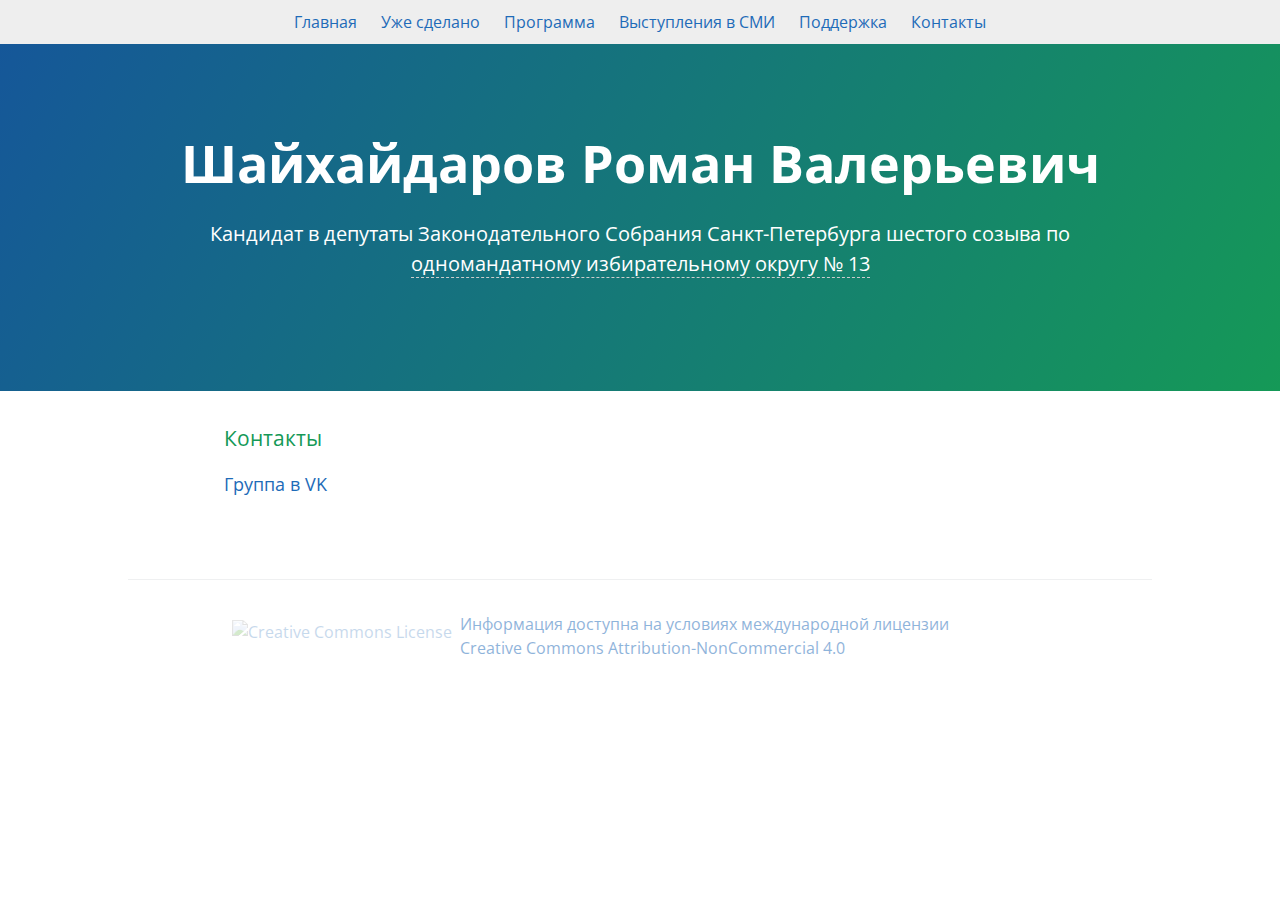
==== contacts/index.html @ 27cd908c "Added menu, splited content to sections" ====
<!DOCTYPE html>
<html lang="ru">
<head>
  <meta charset="UTF-8">
  <title>Роман Шайхадаров - кандидат в депутаты Законодательного Собрания Санкт-Петербурга</title>
  <meta name="viewport" content="width=device-width, initial-scale=1">
  <link rel="stylesheet" type="text/css" href="../stylesheets/normalize.css" media="screen">
  <link href='https://fonts.googleapis.com/css?family=Open+Sans:400,700' rel='stylesheet' type='text/css'>
  <link rel="stylesheet" type="text/css" href="../stylesheets/stylesheet.css" media="screen">
  <link rel="stylesheet" type="text/css" href="../stylesheets/github-light.css" media="screen">
</head>
<body>
  <nav class="menu">
    <div class="centered">
      <a href="./">Главная</a>
      <a href="./done">Уже сделано</a>
      <a href="./program">Программа</a>
      <a href="./media">Выступления в СМИ</a>
      <a href="./support">Поддержка</a>
      <a href="./contacts">Контакты</a>
    </div>
  </nav>
  <section class="page-header">
    <h1 class="project-name">Шайхайдаров Роман Валерьевич</h1>
    <h2 class="project-tagline">Кандидат в депутаты Законодательного Собрания Санкт-Петербурга шестого созыва по <span class="hover-img">одномандатному избирательному округу № 13 <img src="map.jpg"></span></h2>
  </section>

  <section class="contacts main-content">
    <h3>
      Контакты
    </h3>

    <p>
      <a href="https://vk.com/roman_primor">Группа в  VK</a>
    </p>
    </section>
    <footer class="site-footer main-content">
      <a rel="license" href="http://creativecommons.org/licenses/by-nc/4.0/">
        <img alt="Creative Commons License" src="https://i.creativecommons.org/l/by-nc/4.0/88x31.png" />
        <span>Информация доступна на условиях международной лицензии <br />
           Creative Commons Attribution-NonCommercial 4.0
        </span>
      </a>
    </footer>
</body>
</html>
---- stylesheets/stylesheet.css ----
* {
  box-sizing: border-box; }

body {
  padding: 0;
  margin: 0;
  font-family: "Open Sans", "Helvetica Neue", Helvetica, Arial, sans-serif;
  font-size: 16px;
  line-height: 1.5;
  color: #606c71; }

a {
  color: #1e6bb8;
  text-decoration: none; }
a:hover {
    text-decoration: underline;
}
.hover-img{
  position: relative;
  cursor: zoom-in;
  border-bottom: 1px dashed #ccc;
  white-space: nowrap;
}
.hover-img img{
  display: none;
}

.hover-img:hover img{
  display: block;
  position: absolute;
  top: 35px;
right: 0;
box-shadow: 5px 5px 25px #333;
border-radius: 1px;
}

nav{
  width: 100%;
  background: #eee;
  text-align: center;
}
nav a{
  display: inline-block;
  height: 44px;
  padding: 10px;
}
nav .centered{
  max-width: 64rem;
  margin: 0 auto;
}
.btn {
  display: inline-block;
  margin-bottom: 1rem;
  color: rgba(255, 255, 255, 0.7);
  background-color: rgba(255, 255, 255, 0.08);
  border-color: rgba(255, 255, 255, 0.2);
  border-style: solid;
  border-width: 1px;
  border-radius: 0.3rem;
  transition: color 0.2s, background-color 0.2s, border-color 0.2s; }
  .btn + .btn {
    margin-left: 1rem; }

.btn:hover {
  color: rgba(255, 255, 255, 0.8);
  text-decoration: none;
  background-color: rgba(255, 255, 255, 0.2);
  border-color: rgba(255, 255, 255, 0.3); }

@media screen and (min-width: 64em) {
  .btn {
    padding: 0.75rem 1rem; } }

@media screen and (min-width: 42em) and (max-width: 64em) {
  .btn {
    padding: 0.6rem 0.9rem;
    font-size: 0.9rem; } }

@media screen and (max-width: 42em) {
  .btn {
    display: block;
    width: 100%;
    padding: 0.75rem;
    font-size: 0.9rem; }
    .btn + .btn {
      margin-top: 1rem;
      margin-left: 0; } }

.page-header {
  color: #fff;
  text-align: center;
  background-color: #159957;
  background-image: linear-gradient(120deg, #155799, #159957); }

@media screen and (min-width: 64em) {
  .page-header {
    padding: 5rem 6rem; } }

@media screen and (min-width: 42em) and (max-width: 64em) {
  .page-header {
    padding: 3rem 4rem; } }

@media screen and (max-width: 42em) {
  .page-header {
    padding: 2rem 1rem; } }

.project-name {
  margin-top: 0;
  margin-bottom: 0.1rem; }

@media screen and (min-width: 64em) {
  .project-name {
    font-size: 3.25rem; } }

@media screen and (min-width: 42em) and (max-width: 64em) {
  .project-name {
    font-size: 2.25rem; } }

@media screen and (max-width: 42em) {
  .project-name {
    font-size: 1.75rem; } }

.project-tagline {
  margin-bottom: 2rem;
  font-weight: normal;
  opacity: 1; }

@media screen and (min-width: 64em) {
  .project-tagline {
    font-size: 1.25rem; } }

@media screen and (min-width: 42em) and (max-width: 64em) {
  .project-tagline {
    font-size: 1.15rem; } }

@media screen and (max-width: 42em) {
  .project-tagline {
    font-size: 1rem; } }

.main-content :first-child {
  margin-top: 0; }
.main-content img {
  max-width: 100%; }
.main-content h1, .main-content h2, .main-content h3, .main-content h4, .main-content h5, .main-content h6 {
  margin-top: 2rem;
  margin-bottom: 1rem;
  font-weight: normal;
  color: #159957; }
.main-content p {
  margin-bottom: 1em; }
.main-content code {
  padding: 2px 4px;
  font-family: Consolas, "Liberation Mono", Menlo, Courier, monospace;
  font-size: 0.9rem;
  color: #383e41;
  background-color: #f3f6fa;
  border-radius: 0.3rem; }
.main-content pre {
  padding: 0.8rem;
  margin-top: 0;
  margin-bottom: 1rem;
  font: 1rem Consolas, "Liberation Mono", Menlo, Courier, monospace;
  color: #567482;
  word-wrap: normal;
  background-color: #f3f6fa;
  border: solid 1px #dce6f0;
  border-radius: 0.3rem; }
  .main-content pre > code {
    padding: 0;
    margin: 0;
    font-size: 0.9rem;
    color: #567482;
    word-break: normal;
    white-space: pre;
    background: transparent;
    border: 0; }
.main-content .highlight {
  margin-bottom: 1rem; }
  .main-content .highlight pre {
    margin-bottom: 0;
    word-break: normal; }
.main-content .highlight pre, .main-content pre {
  padding: 0.8rem;
  overflow: auto;
  font-size: 0.9rem;
  line-height: 1.45;
  border-radius: 0.3rem; }
.main-content pre code, .main-content pre tt {
  display: inline;
  max-width: initial;
  padding: 0;
  margin: 0;
  overflow: initial;
  line-height: inherit;
  word-wrap: normal;
  background-color: transparent;
  border: 0; }
  .main-content pre code:before, .main-content pre code:after, .main-content pre tt:before, .main-content pre tt:after {
    content: normal; }
.main-content ul, .main-content ol {
  margin-top: 0; }
.main-content blockquote {
  padding: 0 1rem;
  margin-left: 0;
  color: #819198;
  border-left: 0.3rem solid #dce6f0; }
  .main-content blockquote > :first-child {
    margin-top: 0; }
  .main-content blockquote > :last-child {
    margin-bottom: 0; }
.main-content table {
  display: block;
  width: 100%;
  overflow: auto;
  word-break: normal;
  word-break: keep-all; }
  .main-content table th {
    font-weight: bold; }
  .main-content table th, .main-content table td {
    padding: 0.5rem 1rem;
    border: 1px solid #e9ebec; }
.main-content dl {
  padding: 0; }
  .main-content dl dt {
    padding: 0;
    margin-top: 1rem;
    font-size: 1rem;
    font-weight: bold; }
  .main-content dl dd {
    padding: 0;
    margin-bottom: 1rem; }
.main-content hr {
  height: 2px;
  padding: 0;
  margin: 1rem 0;
  background-color: #eff0f1;
  border: 0; }

@media screen and (min-width: 64em) {
  .main-content {
    max-width: 64rem;
    padding: 2rem 6rem;
    margin: 0 auto;
    font-size: 1.1rem; } }

@media screen and (min-width: 42em) and (max-width: 64em) {
  .main-content {
    padding: 2rem 4rem;
    font-size: 1.1rem; } }

@media screen and (max-width: 42em) {
  .main-content {
    padding: 2rem 1rem;
    font-size: 1rem; } }

.site-footer {
  padding-top: 2rem;
  margin-top: 2rem;
  border-top: solid 1px #eff0f1; }
.site-footer a {
  opacity: 0.5;
}
.site-footer a:hover,.site-footer a:hover img, .site-footer a img:hover {
  opacity: 1;
}
.site-footer a img{
  opacity: 0.5;
  float: left;
  padding: 8px;

}

.site-footer-owner {
  display: block;
  font-weight: bold; }

.site-footer-credits {
  color: #819198; }

@media screen and (min-width: 64em) {
  .site-footer {
    font-size: 1rem; } }

@media screen and (min-width: 42em) and (max-width: 64em) {
  .site-footer {
    font-size: 1rem; } }

@media screen and (max-width: 42em) {
  .site-footer {
    font-size: 0.9rem; } }
---- stylesheets/github-light.css ----
/*
The MIT License (MIT)

Copyright (c) 2016 GitHub, Inc.

Permission is hereby granted, free of charge, to any person obtaining a copy
of this software and associated documentation files (the "Software"), to deal
in the Software without restriction, including without limitation the rights
to use, copy, modify, merge, publish, distribute, sublicense, and/or sell
copies of the Software, and to permit persons to whom the Software is
furnished to do so, subject to the following conditions:

The above copyright notice and this permission notice shall be included in all
copies or substantial portions of the Software.

THE SOFTWARE IS PROVIDED "AS IS", WITHOUT WARRANTY OF ANY KIND, EXPRESS OR
IMPLIED, INCLUDING BUT NOT LIMITED TO THE WARRANTIES OF MERCHANTABILITY,
FITNESS FOR A PARTICULAR PURPOSE AND NONINFRINGEMENT. IN NO EVENT SHALL THE
AUTHORS OR COPYRIGHT HOLDERS BE LIABLE FOR ANY CLAIM, DAMAGES OR OTHER
LIABILITY, WHETHER IN AN ACTION OF CONTRACT, TORT OR OTHERWISE, ARISING FROM,
OUT OF OR IN CONNECTION WITH THE SOFTWARE OR THE USE OR OTHER DEALINGS IN THE
SOFTWARE.

*/

.pl-c /* comment */ {
  color: #969896;
}

.pl-c1 /* constant, variable.other.constant, support, meta.property-name, support.constant, support.variable, meta.module-reference, markup.raw, meta.diff.header */,
.pl-s .pl-v /* string variable */ {
  color: #0086b3;
}

.pl-e /* entity */,
.pl-en /* entity.name */ {
  color: #795da3;
}

.pl-smi /* variable.parameter.function, storage.modifier.package, storage.modifier.import, storage.type.java, variable.other */,
.pl-s .pl-s1 /* string source */ {
  color: #333;
}

.pl-ent /* entity.name.tag */ {
  color: #63a35c;
}

.pl-k /* keyword, storage, storage.type */ {
  color: #a71d5d;
}

.pl-s /* string */,
.pl-pds /* punctuation.definition.string, string.regexp.character-class */,
.pl-s .pl-pse .pl-s1 /* string punctuation.section.embedded source */,
.pl-sr /* string.regexp */,
.pl-sr .pl-cce /* string.regexp constant.character.escape */,
.pl-sr .pl-sre /* string.regexp source.ruby.embedded */,
.pl-sr .pl-sra /* string.regexp string.regexp.arbitrary-repitition */ {
  color: #183691;
}

.pl-v /* variable */ {
  color: #ed6a43;
}

.pl-id /* invalid.deprecated */ {
  color: #b52a1d;
}

.pl-ii /* invalid.illegal */ {
  color: #f8f8f8;
  background-color: #b52a1d;
}

.pl-sr .pl-cce /* string.regexp constant.character.escape */ {
  font-weight: bold;
  color: #63a35c;
}

.pl-ml /* markup.list */ {
  color: #693a17;
}

.pl-mh /* markup.heading */,
.pl-mh .pl-en /* markup.heading entity.name */,
.pl-ms /* meta.separator */ {
  font-weight: bold;
  color: #1d3e81;
}

.pl-mq /* markup.quote */ {
  color: #008080;
}

.pl-mi /* markup.italic */ {
  font-style: italic;
  color: #333;
}

.pl-mb /* markup.bold */ {
  font-weight: bold;
  color: #333;
}

.pl-md /* markup.deleted, meta.diff.header.from-file */ {
  color: #bd2c00;
  background-color: #ffecec;
}

.pl-mi1 /* markup.inserted, meta.diff.header.to-file */ {
  color: #55a532;
  background-color: #eaffea;
}

.pl-mdr /* meta.diff.range */ {
  font-weight: bold;
  color: #795da3;
}

.pl-mo /* meta.output */ {
  color: #1d3e81;
}
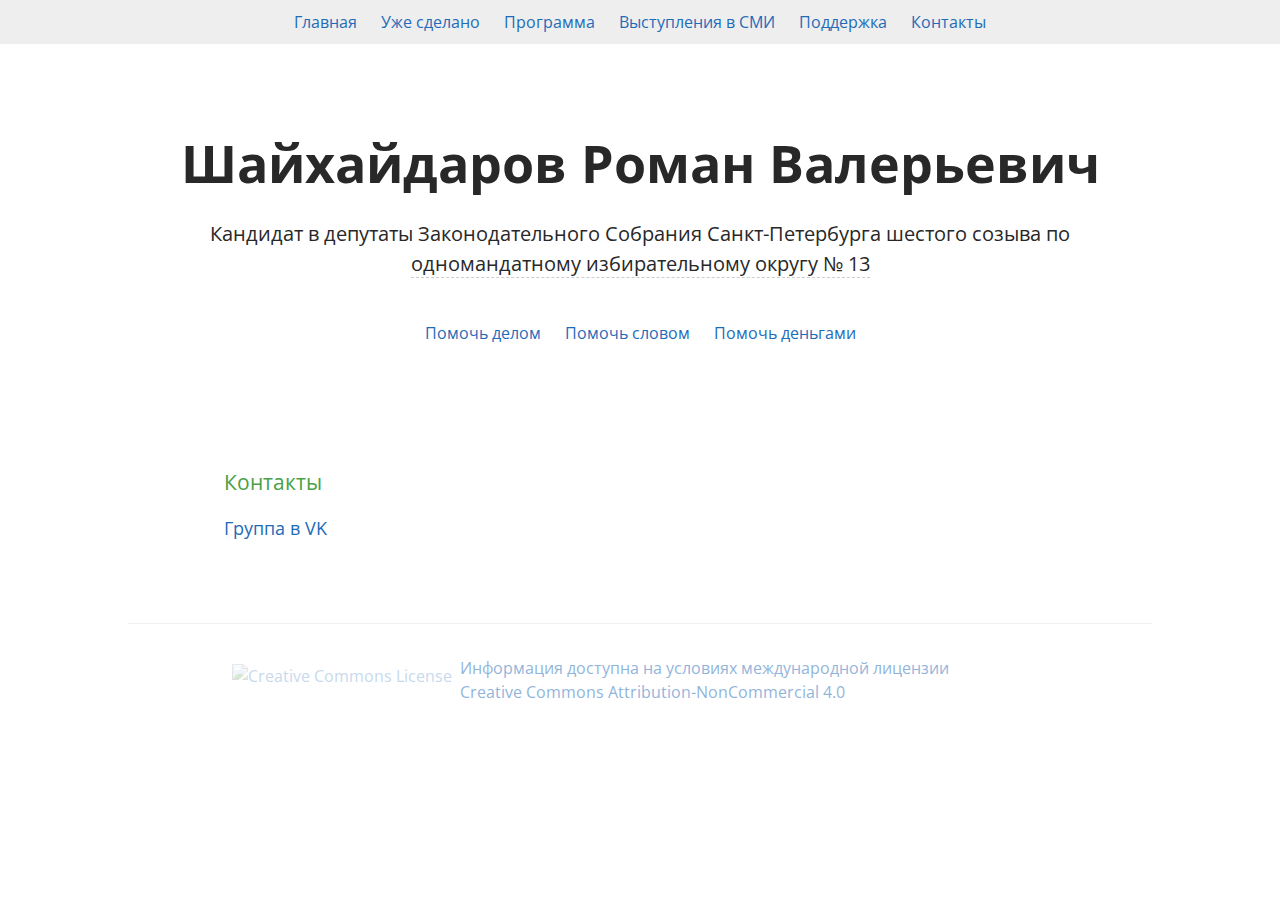
==== commit 655acf7c: "Updated support section and added quick links" ====
--- a/contacts/index.html
+++ b/contacts/index.html
@@ -12,17 +12,28 @@
 <body>
   <nav class="menu">
     <div class="centered">
-      <a href="./">Главная</a>
-      <a href="./done">Уже сделано</a>
-      <a href="./program">Программа</a>
-      <a href="./media">Выступления в СМИ</a>
-      <a href="./support">Поддержка</a>
-      <a href="./contacts">Контакты</a>
+      <a href="../">Главная</a>
+      <a href="../done">Уже сделано</a>
+      <a href="../program">Программа</a>
+      <a href="../media">Выступления в СМИ</a>
+      <a href="../support">Поддержка</a>
+      <a href="../contacts">Контакты</a>
     </div>
   </nav>
   <section class="page-header">
     <h1 class="project-name">Шайхайдаров Роман Валерьевич</h1>
     <h2 class="project-tagline">Кандидат в депутаты Законодательного Собрания Санкт-Петербурга шестого созыва по <span class="hover-img">одномандатному избирательному округу № 13 <img src="map.jpg"></span></h2>
+    <nav class="quick-links">
+      <a href="romanspb.ru/support#do">
+        Помочь делом
+      </a>
+      <a href="romanspb.ru/support#share">
+        Помочь словом
+      </a>
+      <a href="romanspb.ru/support#money">
+        Помочь деньгами
+      </a>
+    </nav>
   </section>
 
   <section class="contacts main-content">
--- a/stylesheets/stylesheet.css
+++ b/stylesheets/stylesheet.css
@@ -7,7 +7,7 @@
   font-family: "Open Sans", "Helvetica Neue", Helvetica, Arial, sans-serif;
   font-size: 16px;
   line-height: 1.5;
-  color: #606c71; }
+  color: rgb(40,40,41); }
 
 a {
   color: #1e6bb8;
@@ -34,7 +34,7 @@
 border-radius: 1px;
 }
 
-nav{
+nav.menu{
   width: 100%;
   background: #eee;
   text-align: center;
@@ -87,10 +87,12 @@
       margin-left: 0; } }
 
 .page-header {
-  color: #fff;
+  color: rgb(40,40,41);
+  background: rgb(255,255,255);
   text-align: center;
-  background-color: #159957;
-  background-image: linear-gradient(120deg, #155799, #159957); }
+  /*background-color: rgb(74,161,71);*/
+  /*background-image: linear-gradient(120deg, #155799, rgb(74,161,71)); */
+}
 
 @media screen and (min-width: 64em) {
   .page-header {
@@ -145,7 +147,7 @@
   margin-top: 2rem;
   margin-bottom: 1rem;
   font-weight: normal;
-  color: #159957; }
+  color: rgb(74,161,71); }
 .main-content p {
   margin-bottom: 1em; }
 .main-content code {
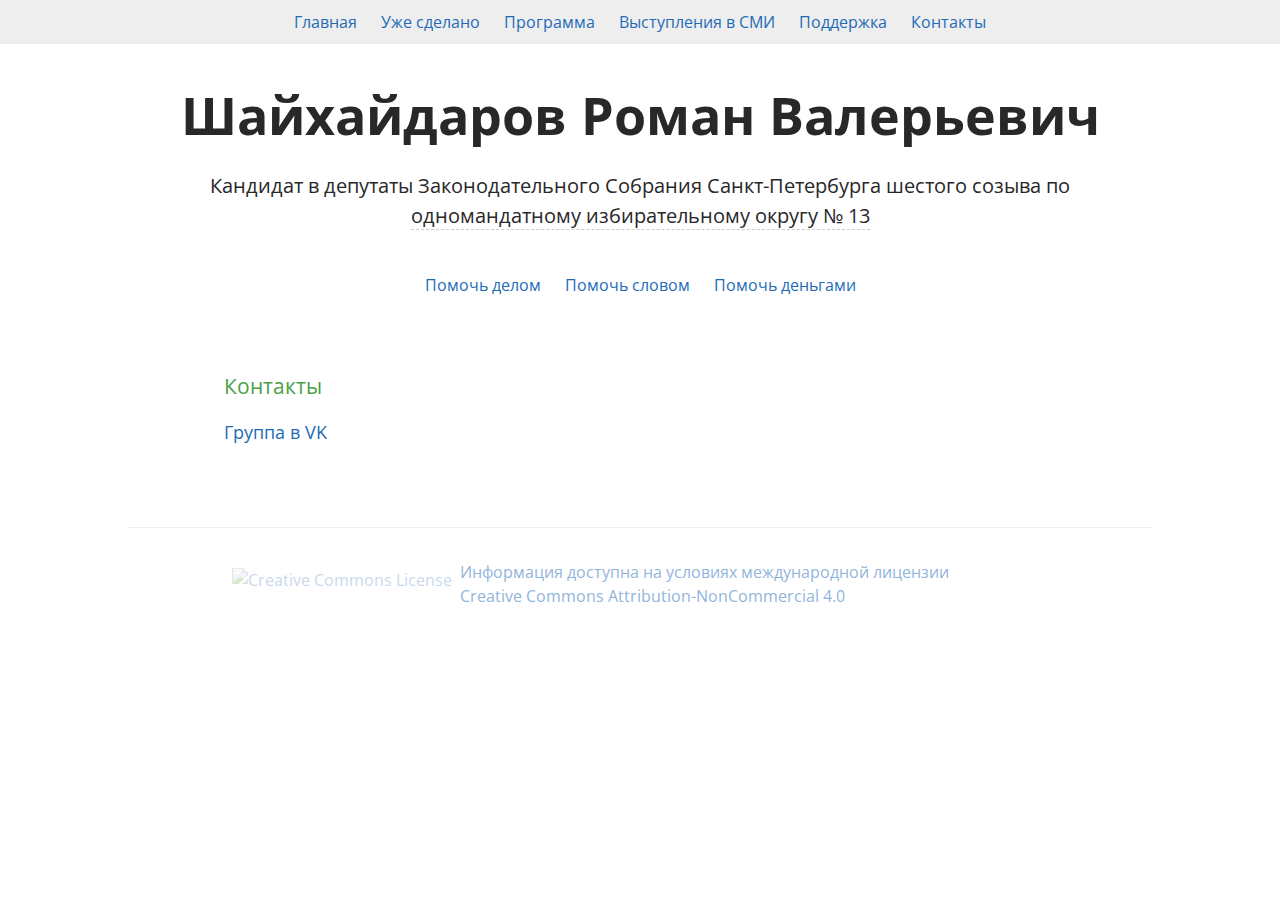
==== commit b99bdb6c: "Moved presetation to other section, added normalization style and updated keywords" ====
--- a/contacts/index.html
+++ b/contacts/index.html
@@ -3,6 +3,8 @@
 <head>
   <meta charset="UTF-8">
   <title>Роман Шайхадаров - кандидат в депутаты Законодательного Собрания Санкт-Петербурга</title>
+  <meta name="keywords" content="роман шайхадаров, приморский район, контакты">
+  <meta name="description" content="Предвыборный сайт Романа Шайхадарова - контакты">
   <meta name="viewport" content="width=device-width, initial-scale=1">
   <link rel="stylesheet" type="text/css" href="../stylesheets/normalize.css" media="screen">
   <link href='https://fonts.googleapis.com/css?family=Open+Sans:400,700' rel='stylesheet' type='text/css'>
@@ -20,21 +22,21 @@
       <a href="../contacts">Контакты</a>
     </div>
   </nav>
-  <section class="page-header">
+  <header class="page-header">
     <h1 class="project-name">Шайхайдаров Роман Валерьевич</h1>
-    <h2 class="project-tagline">Кандидат в депутаты Законодательного Собрания Санкт-Петербурга шестого созыва по <span class="hover-img">одномандатному избирательному округу № 13 <img src="map.jpg"></span></h2>
+    <h2 class="project-tagline">Кандидат в депутаты Законодательного Собрания Санкт-Петербурга шестого созыва по <span class="hover-img">одномандатному избирательному округу № 13 <img src="../map.jpg"></span></h2>
     <nav class="quick-links">
-      <a href="romanspb.ru/support#do">
+      <a href="http://romanspb.ru/support#do">
         Помочь делом
       </a>
-      <a href="romanspb.ru/support#share">
+      <a href="http://romanspb.ru/support#share">
         Помочь словом
       </a>
-      <a href="romanspb.ru/support#money">
+      <a href="http://romanspb.ru/support#money">
         Помочь деньгами
       </a>
     </nav>
-  </section>
+  </header>
 
   <section class="contacts main-content">
     <h3>
--- a/stylesheets/stylesheet.css
+++ b/stylesheets/stylesheet.css
@@ -14,6 +14,10 @@
   text-decoration: none; }
 a:hover {
     text-decoration: underline;
+}
+details{
+  margin-bottom: 15px;
+  cursor: pointer;
 }
 .hover-img{
   position: relative;
@@ -85,7 +89,24 @@
     .btn + .btn {
       margin-top: 1rem;
       margin-left: 0; } }
-
+@media screen and (max-width: 24em) {
+  .hover-img{
+    white-space: normal;
+  }
+  .hover-img{
+    position: inherit;
+  }
+  .hover-img img{
+    max-width: 100%;
+  }
+  .hover-img:hover img{
+    display: block;
+    position: absolute;
+    top: 135px;
+  right: 0;
+
+  }
+}
 .page-header {
   color: rgb(40,40,41);
   background: rgb(255,255,255);
@@ -96,15 +117,15 @@
 
 @media screen and (min-width: 64em) {
   .page-header {
-    padding: 5rem 6rem; } }
+    padding: 2rem 6rem; } }
 
 @media screen and (min-width: 42em) and (max-width: 64em) {
   .page-header {
-    padding: 3rem 4rem; } }
+    padding: 2rem 4rem; } }
 
 @media screen and (max-width: 42em) {
   .page-header {
-    padding: 2rem 1rem; } }
+    padding: 1.5rem 1rem; } }
 
 .project-name {
   margin-top: 0;
@@ -252,7 +273,7 @@
 
 @media screen and (max-width: 42em) {
   .main-content {
-    padding: 2rem 1rem;
+    padding: 1.5rem 1rem;
     font-size: 1rem; } }
 
 .site-footer {
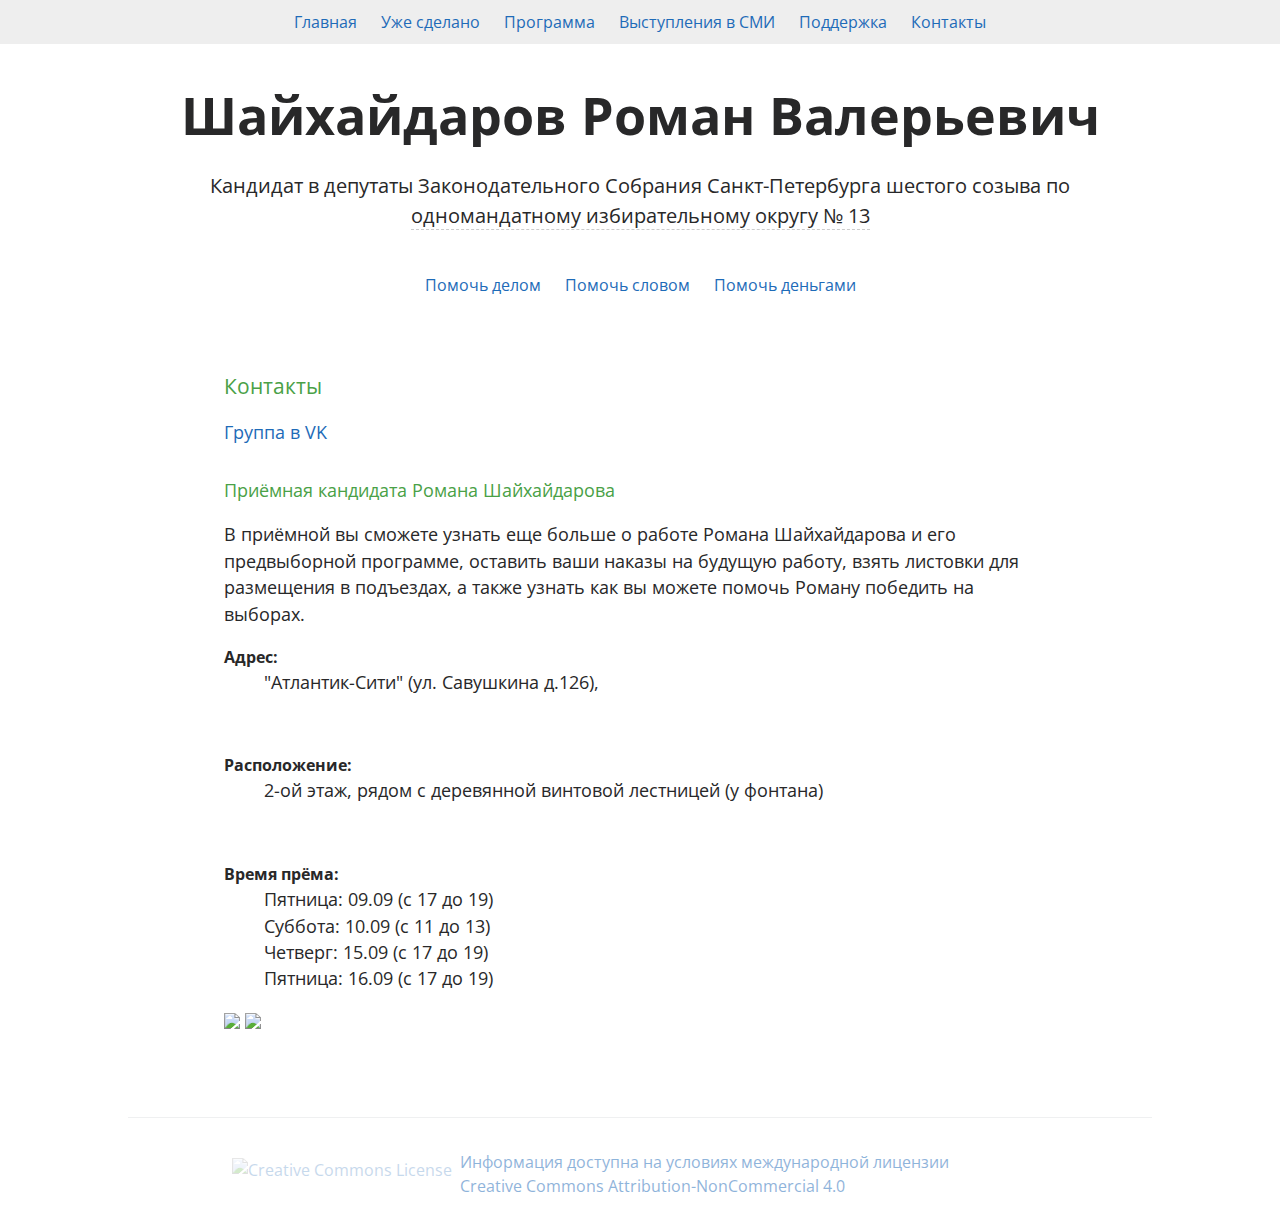
==== commit 265e40dc: "Add info about reception desk" ====
--- a/contacts/index.html
+++ b/contacts/index.html
@@ -46,6 +46,33 @@
     <p>
       <a href="https://vk.com/roman_primor">Группа в  VK</a>
     </p>
+    <p>
+      <h4>Приёмная кандидата Романа Шайхайдарова </h4>
+      <p>
+        В приёмной вы сможете узнать еще больше о работе Романа Шайхайдарова и его предвыборной программе, оставить ваши наказы на будущую работу, взять листовки для размещения в подъездах, а также узнать как вы можете помочь Роману победить на выборах.
+      </p>
+      <dl>
+        <dt>Адрес: </dt>
+        <dd>
+           "Атлантик-Сити" (ул. Савушкина д.126),
+        </dd>
+        <br>
+        <dt>Расположение: </dt>
+        <dd>
+          2-ой этаж, рядом с деревянной винтовой лестницей (у фонтана)
+        </dd>
+        <br>
+        <dt>Время прёма: </dt>
+        <dd>
+          Пятница: 09.09 (с 17 до 19)<br>
+          Суббота: 10.09 (с 11 до 13)<br>
+          Четверг: 15.09 (с 17 до 19)<br>
+          Пятница: 16.09 (с 17 до 19)
+        </dd>
+      </dl>
+      <img src="../images/stairs.jpg"/>
+      <img src="../images/table.jpg"/>
+    </p>
     </section>
     <footer class="site-footer main-content">
       <a rel="license" href="http://creativecommons.org/licenses/by-nc/4.0/">
